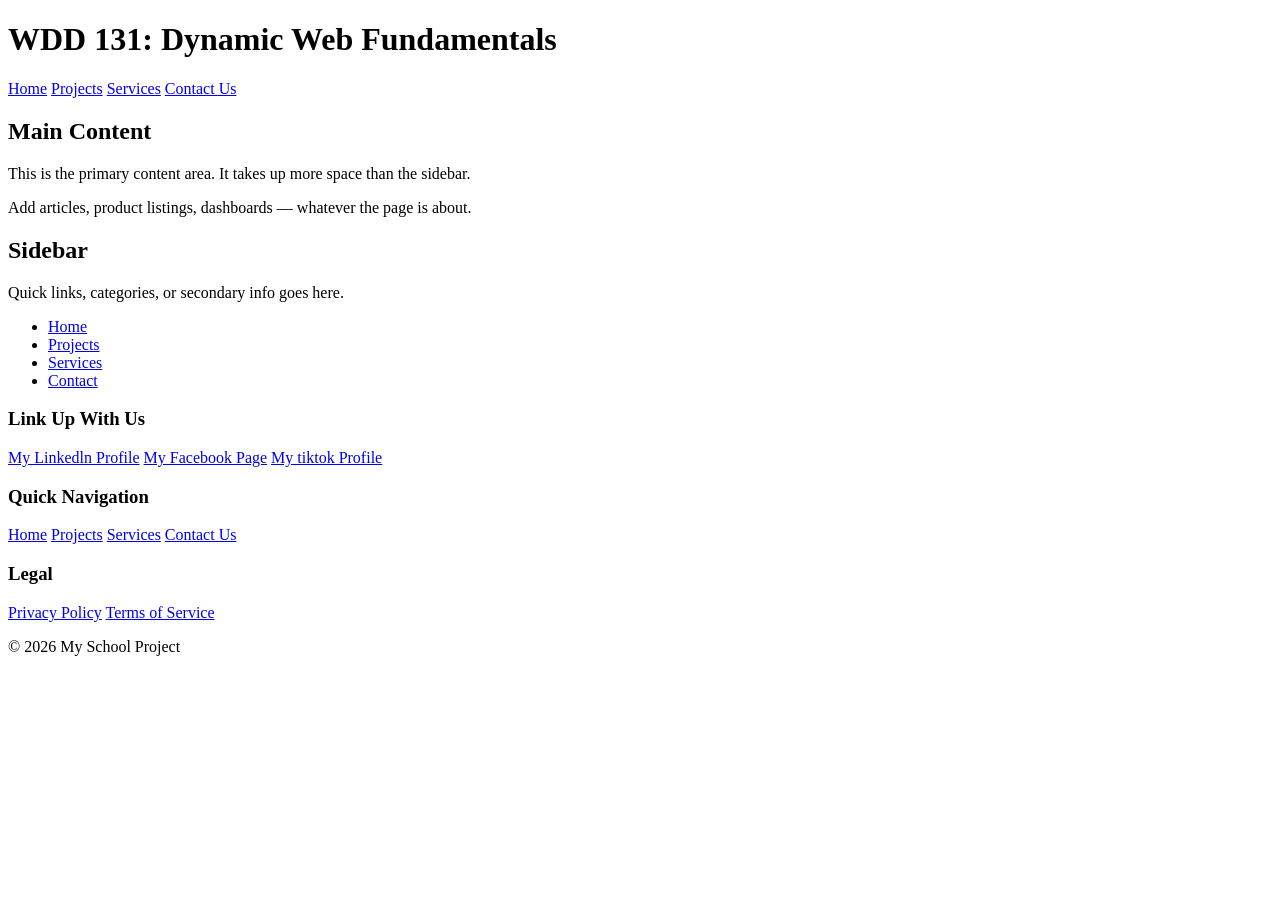
==== index.html @ 5ce26496 "done" ====
<!DOCTYPE html>
<html lang="en">
<head>
    <meta charset="UTF-8">
    <meta name="viewport" content="width=device-width, initial-scale=1.0">
    <title>Otunla Kehinde | WDD 131 </title>
<link rel=stylesheet href="styles/layout.css">
</head>
<body>
    <header>
        
       
 <header class="site-header">
    <h1>WDD 131: Dynamic Web Fundamentals</h1>
  </header>

  <header class="nav-header">
    <nav class="main-nav">
      <a href="/home">Home</a>
      <a href="/projects">Projects</a>
      <a href="/services">Services</a>
      <a href="/contactus">Contact Us</a>
    </nav>

    </header>
    <main class="page-main">
  <div class="two-col">
    <!-- Right column (bigger) -->
    <section class="col-right">
      <h2>Main Content</h2>
      <p>This is the primary content area. It takes up more space than the sidebar.</p>
      <p>Add articles, product listings, dashboards — whatever the page is about.</p>
    </section>

     <!-- Left column (smaller) -->
    <aside class="col-left">
      <h2>Sidebar</h2>
      <p>Quick links, categories, or secondary info goes here.</p>
      <ul>
        <li><a href="/home">Home</a></li>
        <li><a href="/projects">Projects</a></li>
        <li><a href="/services">Services</a></li>
        <li><a href="/contactus">Contact</a></li>
      </ul>
    </aside>
  </div>
</main>
       

    <footer class="site-footer">
  <div class="footer-content">
    <div class="footer-columns">
      <div class="footer-col">
        <h3>Link Up With Us </h3>
         <a href="https://www.linkedin.com/in/kehinde-otunla-419882121">My Linkedln Profile</a>
            <a href="https://web.facebook.com/profile.php?id=100084989620156">My Facebook Page</a>
             <a href="https://www.tiktok.com/">My tiktok Profile</a>
      </div>

      <div class="footer-col">
        <h3>Quick Navigation</h3>
        <a href="/home">Home</a>
        <a href="/projects">Projects</a>
        <a href="/services">Services</a>
        <a href="/contactus">Contact Us</a>
      </div>

      <div class="footer-col">
        <h3>Legal</h3>
        <a href="/privacy">Privacy Policy</a>
        <a href="/terms">Terms of Service</a>
      </div>
    </div>
    

    <!-- Footer note -->
    <div class="footer-note">
      <p>&copy; 2026 My School Project
  </div>
</footer>
</body>
</html>
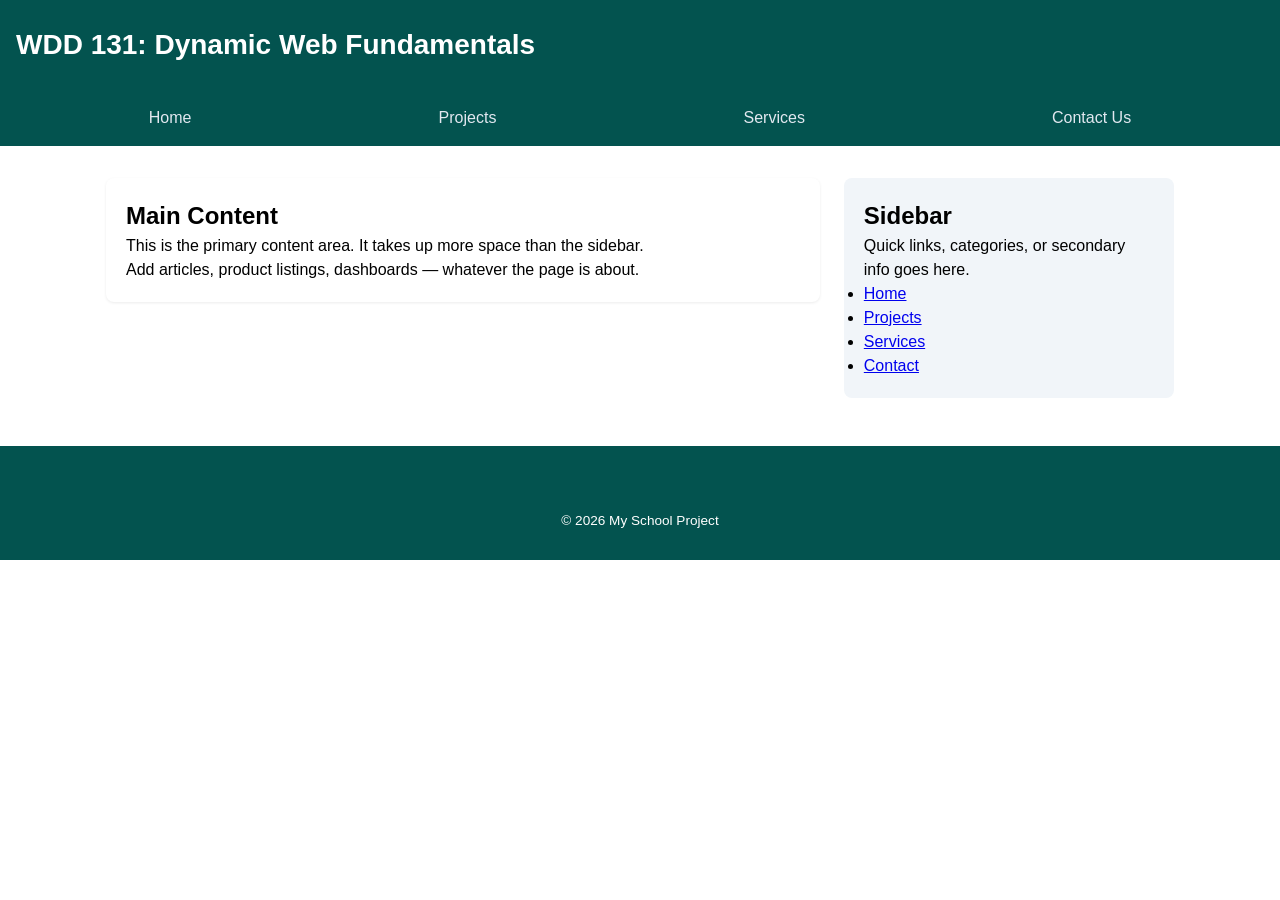
==== commit 48a0c017: "DONE" ====
--- a/index.html
+++ b/index.html
@@ -3,8 +3,14 @@
 <head>
     <meta charset="UTF-8">
     <meta name="viewport" content="width=device-width, initial-scale=1.0">
-    <title>Otunla Kehinde | WDD 131 </title>
-<link rel=stylesheet href="styles/layout.css">
+    <title>WDD 131 - Dynamic Web Fundamentals - Otunla Kehinde</title>
+    <meta name = "description" content="WDD 131 - Dynamic Web Fundamentals.
+      Dynamic Web Fundamentals, web development for beginners, HTML, CSS, 
+      JavaScript, responsive web design, interactive websites, 
+      website development, frontend development, web design fundamentals">
+    <meta name ="author" content="Otunla Kehinde">
+    <title>WDD 131 - Dynamic Web Fundamentals - Otunla Kehinde</title>
+    <link rel=stylesheet href="styles/base.css">
 </head>
 <body>
     <header>
@@ -24,59 +30,34 @@
 
     </header>
     <main class="page-main">
-  <div class="two-col">
-    <!-- Right column (bigger) -->
-    <section class="col-right">
-      <h2>Main Content</h2>
-      <p>This is the primary content area. It takes up more space than the sidebar.</p>
-      <p>Add articles, product listings, dashboards — whatever the page is about.</p>
-    </section>
+      <div class="two-col">
+        <!-- Right column (bigger) -->
+            <section class="col-right">
+             <h2>Main Content</h2>
+             <p>This is the primary content area. It takes up more space than the sidebar.</p>
+             <p>Add articles, product listings, dashboards — whatever the page is about.</p>
+            </section>
 
      <!-- Left column (smaller) -->
-    <aside class="col-left">
-      <h2>Sidebar</h2>
-      <p>Quick links, categories, or secondary info goes here.</p>
-      <ul>
-        <li><a href="/home">Home</a></li>
-        <li><a href="/projects">Projects</a></li>
-        <li><a href="/services">Services</a></li>
-        <li><a href="/contactus">Contact</a></li>
-      </ul>
-    </aside>
-  </div>
-</main>
+        <aside class="col-left">
+               <h2>Sidebar</h2>
+               <p>Quick links, categories, or secondary info goes here.</p>
+              <ul>
+                <li><a href="/home">Home</a></li>
+                <li><a href="/projects">Projects</a></li>
+                <li><a href="/services">Services</a></li>
+                <li><a href="/contactus">Contact</a></li>
+              </ul>
+        </aside>
+      </div>
+   </main>
        
 
     <footer class="site-footer">
-  <div class="footer-content">
-    <div class="footer-columns">
-      <div class="footer-col">
-        <h3>Link Up With Us </h3>
-         <a href="https://www.linkedin.com/in/kehinde-otunla-419882121">My Linkedln Profile</a>
-            <a href="https://web.facebook.com/profile.php?id=100084989620156">My Facebook Page</a>
-             <a href="https://www.tiktok.com/">My tiktok Profile</a>
-      </div>
-
-      <div class="footer-col">
-        <h3>Quick Navigation</h3>
-        <a href="/home">Home</a>
-        <a href="/projects">Projects</a>
-        <a href="/services">Services</a>
-        <a href="/contactus">Contact Us</a>
-      </div>
-
-      <div class="footer-col">
-        <h3>Legal</h3>
-        <a href="/privacy">Privacy Policy</a>
-        <a href="/terms">Terms of Service</a>
-      </div>
-    </div>
     
-
-    <!-- Footer note -->
-    <div class="footer-note">
-      <p>&copy; 2026 My School Project
-  </div>
-</footer>
+        <div class="footer-note">
+          <p>&copy; 2026 My School Project
+        </div>
+    </footer>
 </body>
 </html>
--- a/styles/base.css
+++ b/styles/base.css
@@ -0,0 +1,197 @@
+/* Reset-ish basics */
+* {
+  margin: 0;
+  padding: 0;
+  box-sizing: border-box;
+}
+
+body {
+  font-family: Verdana, Geneva, Tahoma, sans-serif, sans-serif;
+  line-height: 1.5;
+}
+
+/* ---- First header ---- */
+.site-header {
+  display: flex;
+  justify-content: start;  
+  align-items: center;    
+  padding: 1.5rem 1rem;
+  background: #03534f;
+  color: #fff;
+}
+
+.site-header h1 {
+  font-size: 1.75rem;
+  text-align: center;
+}
+
+/* ---- Second header: centered nav with separated links ---- */
+.nav-header {
+  display: flex;
+  justify-content: center;   /* center the whole nav */
+  background: #03534f;
+  padding: 0.75rem 1rem;
+}
+
+.main-nav {
+  display: flex;
+  justify-content: space-between;  /* spread links edge to edge */
+  align-items: space-evenly;
+  width: 80%;
+  max-width: 1000px;               /* keep it tidy on wide screens */
+  margin: 0 auto;
+}
+
+.main-nav a {
+  color: #e2e8f0;
+  text-decoration: none;
+  font-weight: 500;
+  padding: 0.25rem 0.5rem;
+  transition: color 0.2s, text-decoration-color 0.2s;
+
+}
+
+
+.main-nav a:hover {
+  color: #aaf5dc;
+  text-decoration: underline;
+  text-underline-offset: 4px;   /* gap between text and underline */
+  text-decoration-thickness: 2px;
+}
+
+.site-header.sticky {
+  position: fixed;
+  top: 0;
+  left: 0;
+  width: 100%;
+  z-index: 1000;
+  box-shadow: 0 2px 8px rgba(0, 0, 0, 0.3);
+}
+
+/* ---- Layout wrapper ---- */
+.page-main {
+  max-width: 1100px;
+  margin: 2rem auto;
+  padding: 0 1rem;
+}
+
+.two-col {
+  display: flex;
+  gap: 1.5rem;
+  align-items: flex-start; /* columns don't stretch to equal height */
+}
+
+/* ---- Left column: smaller ---- */
+.col-left {
+  flex: 1 1 30%;   /* grow, shrink, base 30% */
+  min-width: 200px;
+  background: #f1f5f9;
+  padding: 1.25rem;
+  border-radius: 8px;
+}
+
+/* ---- Right column: bigger ---- */
+.col-right {
+  flex: 2 1 65%;   /* grow twice as much, base 65% */
+  min-width: 0;    /* prevents overflow with long words/code */
+  background: #ffffff;
+  padding: 1.25rem;
+  border-radius: 8px;
+  box-shadow: 0 1px 3px rgba(0, 0, 0, 0.08);
+}
+
+@media (max-width: 768px) {
+  .two-col {
+    flex-direction: column;
+  }
+
+  .col-left,
+  .col-right {
+    flex: 1 1 auto;
+    width: 100%;
+  }
+}
+
+
+/* ---- Footer base ---- */
+.site-footer {
+  background: #03534f;
+  color: #cbd5e1;
+  padding: 2.5rem 1rem 1.5rem;
+  margin-top: 3rem;
+  font-size: 0.95rem;
+}
+
+.footer-content {
+  max-width: 1000px;
+  margin: 0 auto;
+}
+
+/* ---- Columns ---- */
+.footer-columns {
+  display: flex;
+  justify-content: space-between;
+  gap: 2rem;
+  flex-wrap: wrap;
+  padding-bottom: 1.5rem;
+  border-bottom: 1px solid #334155;
+}
+
+.footer-col {
+  display: flex;
+  flex-direction: column;
+  gap: 0.5rem;
+  min-width: 300px;
+}
+
+.footer-col h3 {
+  color: #f1f5f9;
+  font-size: 1rem;
+  margin-bottom: 0.25rem;
+}
+
+.footer-col a {
+  color: #cbd5e1;
+  text-decoration: none;
+  transition: color 0.2s;
+}
+
+.footer-col a:hover {
+  color: #5de9e2;
+  text-decoration: underline;
+  text-underline-offset: 3px;
+}
+
+/* ---- Footer note ---- */
+.footer-note {
+  text-align: center;
+  padding-top: 1.25rem;
+  color: #ffffff;
+  font-size: 0.85rem;
+  line-height: 1.6;
+}
+
+.footer-note p {
+  margin: 0.25rem 0;
+}
+
+.footer-note a {
+  color: #5de9e2;
+  text-decoration: none;
+}
+
+.footer-note a:hover {
+  text-decoration: underline;
+}
+
+/* ---- Responsive ---- */
+@media (max-width: 600px) {
+  .footer-columns {
+    flex-direction: column;
+    gap: 1.5rem;
+  }
+
+  .footer-note {
+    font-size: 0.8rem;
+  }
+}
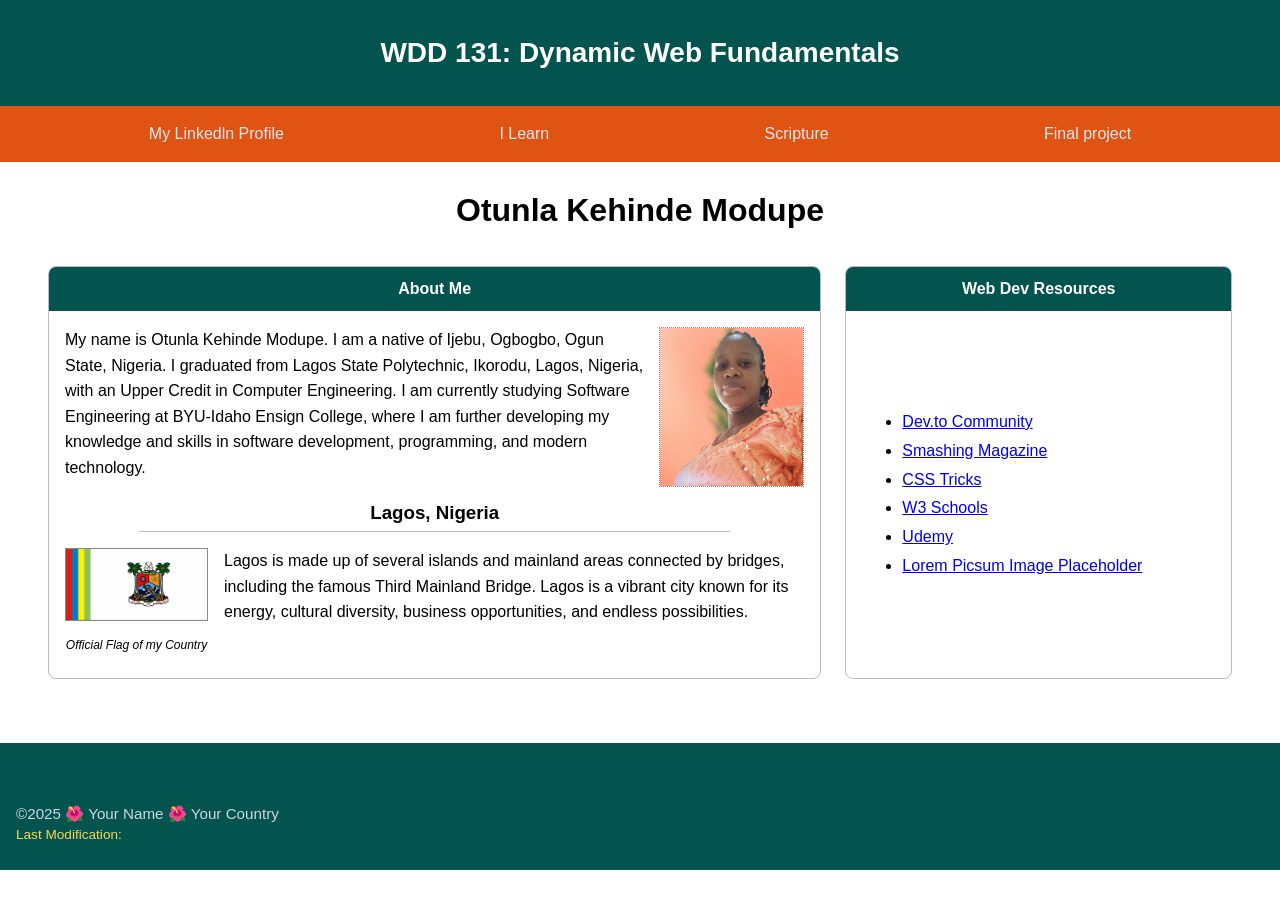
==== commit 3ac09561: "done" ====
--- a/index.html
+++ b/index.html
@@ -3,14 +3,15 @@
 <head>
     <meta charset="UTF-8">
     <meta name="viewport" content="width=device-width, initial-scale=1.0">
-    <title>WDD 131 - Dynamic Web Fundamentals - Otunla Kehinde</title>
+    <title>WDD 131 - Dynamic Web Fundamentals - Otunla Kehinde Modupe</title>
     <meta name = "description" content="WDD 131 - Dynamic Web Fundamentals.
       Dynamic Web Fundamentals, web development for beginners, HTML, CSS, 
       JavaScript, responsive web design, interactive websites, 
       website development, frontend development, web design fundamentals">
     <meta name ="author" content="Otunla Kehinde">
-    <title>WDD 131 - Dynamic Web Fundamentals - Otunla Kehinde</title>
+    <title>WDD 131 - Dynamic Web Fundamentals - Otunla Kehinde Modupe</title>
     <link rel=stylesheet href="styles/base.css">
+    <script src="getdates.js" defer></script>
 </head>
 <body>
     <header>
@@ -21,43 +22,64 @@
   </header>
 
   <header class="nav-header">
-    <nav class="main-nav">
-      <a href="/home">Home</a>
-      <a href="/projects">Projects</a>
-      <a href="/services">Services</a>
-      <a href="/contactus">Contact Us</a>
-    </nav>
+       <nav class="main-nav">
+            <a href="https://www.linkedin.com/in/kehinde-otunla-419882121">My Linkedln Profile</a></li>
+            <a href="https://byupw.instructure.com/"> I Learn</a></li>
+            <a href="https://www.churchofjesuschrist.org/study/scriptures/nt/matt/20?lang=eng&id=p34#p34">Scripture</a></li>
+            <a href="#">Final project</a></li>
+        </nav>
+    </header>
+   <main class="main-content">
+  <h1>Otunla Kehinde Modupe</h1>
 
-    </header>
-    <main class="page-main">
-      <div class="two-col">
-        <!-- Right column (bigger) -->
-            <section class="col-right">
-             <h2>Main Content</h2>
-             <p>This is the primary content area. It takes up more space than the sidebar.</p>
-             <p>Add articles, product listings, dashboards — whatever the page is about.</p>
-            </section>
+  <section class="card">
+    <h2>About Me</h2>
+    <div class="card-body">
+      <img class="portrait" src=images/profile.jpg alt="Portrait of Otunla Kehinde" width="145" height="160">
+      <p>My name is Otunla Kehinde Modupe. I am a native of Ijebu, Ogbogbo, Ogun State, Nigeria. I graduated from Lagos State Polytechnic, Ikorodu, Lagos, Nigeria, with an Upper Credit in Computer Engineering.
 
-     <!-- Left column (smaller) -->
-        <aside class="col-left">
-               <h2>Sidebar</h2>
-               <p>Quick links, categories, or secondary info goes here.</p>
-              <ul>
-                <li><a href="/home">Home</a></li>
-                <li><a href="/projects">Projects</a></li>
-                <li><a href="/services">Services</a></li>
-                <li><a href="/contactus">Contact</a></li>
-              </ul>
-        </aside>
-      </div>
-   </main>
-       
+I am currently studying Software Engineering at BYU-Idaho Ensign College, where I am further developing my knowledge and skills in software development, programming, and modern technology.</p>
 
-    <footer class="site-footer">
-    
-        <div class="footer-note">
-          <p>&copy; 2026 My School Project
-        </div>
-    </footer>
+      <h3>Lagos, Nigeria</h3>
+
+      <figure class="flag">
+        <img src=images/lagos-flag.jpg alt="Flag of my country" width="143">
+        <figcaption>Official Flag of my Country</figcaption>
+      </figure>
+      <p>Lagos is made up of several islands and mainland areas connected by bridges, including the famous Third Mainland Bridge.
+
+Lagos is a vibrant city known for its energy, cultural diversity, business opportunities, and endless possibilities.</p>
+    </div>
+  </section>
+
+  <section class="card">
+    <h2>Web Dev Resources</h2>
+    <div class="card-body resources">
+      <ul>
+        <li><a href="https://dev.to" target="_blank">Dev.to Community</a></li>
+        <li><a href="https://www.smashingmagazine.com" target="_blank">Smashing Magazine</a></li>
+        <li><a href="https://css-tricks.com" target="_blank">CSS Tricks</a></li>
+        <li><a href="https://www.w3schools.com" target="_blank">W3 Schools</a></li>
+        <li><a href="https://www.udemy.com" target="_blank">Udemy</a></li>
+        <li><a href="https://picsum.photos" target="_blank">Lorem Picsum Image Placeholder</a></li>
+      </ul>
+    </div>
+  </section>
+</main>
+<footer class="footer">
+  <div class="footer-note"></div>
+  <p>©2025 🌺 Your Name 🌺 Your Country</p>
+  <p class="modified">Last Modification: <span id="lastModified"></span></p>
+</div>
+</footer>
+<script src="getdates.js"></script>
+
+<footer class="site-footer">
+ 
+    <div class="footer-note">
+      <p>&copy; 2026 My School Project
+    </div>
+</footer>
+
 </body>
 </html>
--- a/styles/base.css
+++ b/styles/base.css
@@ -13,9 +13,9 @@
 /* ---- First header ---- */
 .site-header {
   display: flex;
-  justify-content: start;  
-  align-items: center;    
-  padding: 1.5rem 1rem;
+  justify-content: center;  
+  align-items: start;    
+  padding: 2rem 1.5rem;
   background: #03534f;
   color: #fff;
 }
@@ -29,7 +29,7 @@
 .nav-header {
   display: flex;
   justify-content: center;   /* center the whole nav */
-  background: #03534f;
+  background: #e05413;
   padding: 0.75rem 1rem;
 }
 
@@ -59,62 +59,107 @@
   text-decoration-thickness: 2px;
 }
 
-.site-header.sticky {
-  position: fixed;
-  top: 0;
-  left: 0;
-  width: 100%;
-  z-index: 1000;
-  box-shadow: 0 2px 8px rgba(0, 0, 0, 0.3);
+
+
+.main-content {
+  display: grid;
+  grid-template-columns: 2fr 1fr;
+  gap: 24px;
+  padding: 0 48px 16px;
+  background-color: #fff;
 }
 
-/* ---- Layout wrapper ---- */
-.page-main {
-  max-width: 1100px;
-  margin: 2rem auto;
-  padding: 0 1rem;
+.main-content h1 {
+  grid-column: 1 / -1;
+  text-align: center;
+  font-size: 2rem;
+  margin: 24px 0 8px;
 }
 
-.two-col {
+.card {
+  border: 1px solid #bbb;
+  border-radius: 8px;
+  overflow: hidden;
+  background-color: #fff;
   display: flex;
-  gap: 1.5rem;
-  align-items: flex-start; /* columns don't stretch to equal height */
+  flex-direction: column;
 }
 
-/* ---- Left column: smaller ---- */
-.col-left {
-  flex: 1 1 30%;   /* grow, shrink, base 30% */
-  min-width: 200px;
-  background: #f1f5f9;
-  padding: 1.25rem;
-  border-radius: 8px;
+
+
+.card h2 {
+  background-color: #03534f;
+  color: #fff;
+  text-align: center;
+  font-size: 1rem;
+  padding: 10px;
 }
 
-/* ---- Right column: bigger ---- */
-.col-right {
-  flex: 2 1 65%;   /* grow twice as much, base 65% */
-  min-width: 0;    /* prevents overflow with long words/code */
-  background: #ffffff;
-  padding: 1.25rem;
-  border-radius: 8px;
-  box-shadow: 0 1px 3px rgba(0, 0, 0, 0.08);
+.card-body {
+  padding: 16px;
+  flex: 1;
+  display: flow-root; 
 }
 
-@media (max-width: 768px) {
-  .two-col {
-    flex-direction: column;
-  }
+.card-body p {
+  line-height: 1.6;
+}
 
-  .col-left,
-  .col-right {
-    flex: 1 1 auto;
-    width: 100%;
+.portrait {
+  float: right;
+  margin: 0 0 12px 16px;
+  border: 1px solid #888;
+  border-style: dotted;
+   transform: scaleX(-1);
+}
+
+.card-body h3 {
+  clear: both;
+  text-align: center;
+  width: 80%;
+  margin: 16px auto;
+  padding-bottom: 4px;
+  border-bottom: 1px solid #bbb;
+}
+
+.flag {
+  float: left;
+  margin: 0 16px 8px 0;
+  text-align: center;
+  width: 143px;
+}
+
+.flag img {
+  width: 100%;
+  height: auto;
+  border: 1px solid #888;
+}
+
+.flag figcaption {
+  font-size: 0.75rem;
+  font-style: italic;
+  margin-top: 8px;
+}
+
+.resources {
+  display: flex;
+  align-items: center;
+}
+
+.resources ul {
+  line-height: 1.8;
+  padding-left: 40px;
+}
+@media (max-width: 700px) {
+  .main-content {
+    grid-template-columns: 1fr;
+    padding: 0 16px 16px;
   }
 }
 
 
 /* ---- Footer base ---- */
-.site-footer {
+.footer  {
   background: #03534f;
   color: #cbd5e1;
   padding: 2.5rem 1rem 1.5rem;
@@ -127,42 +172,12 @@
   margin: 0 auto;
 }
 
-/* ---- Columns ---- */
-.footer-columns {
+.footer-class {
   display: flex;
-  justify-content: space-between;
-  gap: 2rem;
-  flex-wrap: wrap;
-  padding-bottom: 1.5rem;
-  border-bottom: 1px solid #334155;
+  justify-content: center;
+  align-items: center;
+  text-align: center;
 }
-
-.footer-col {
-  display: flex;
-  flex-direction: column;
-  gap: 0.5rem;
-  min-width: 300px;
-}
-
-.footer-col h3 {
-  color: #f1f5f9;
-  font-size: 1rem;
-  margin-bottom: 0.25rem;
-}
-
-.footer-col a {
-  color: #cbd5e1;
-  text-decoration: none;
-  transition: color 0.2s;
-}
-
-.footer-col a:hover {
-  color: #5de9e2;
-  text-decoration: underline;
-  text-underline-offset: 3px;
-}
-
-/* ---- Footer note ---- */
 .footer-note {
   text-align: center;
   padding-top: 1.25rem;
@@ -174,24 +189,7 @@
 .footer-note p {
   margin: 0.25rem 0;
 }
-
-.footer-note a {
-  color: #5de9e2;
-  text-decoration: none;
-}
-
-.footer-note a:hover {
-  text-decoration: underline;
-}
-
-/* ---- Responsive ---- */
-@media (max-width: 600px) {
-  .footer-columns {
-    flex-direction: column;
-    gap: 1.5rem;
-  }
-
-  .footer-note {
-    font-size: 0.8rem;
-  }
+.modified {
+  color: #fcd452;
+  font-size: 0.85rem;
 }
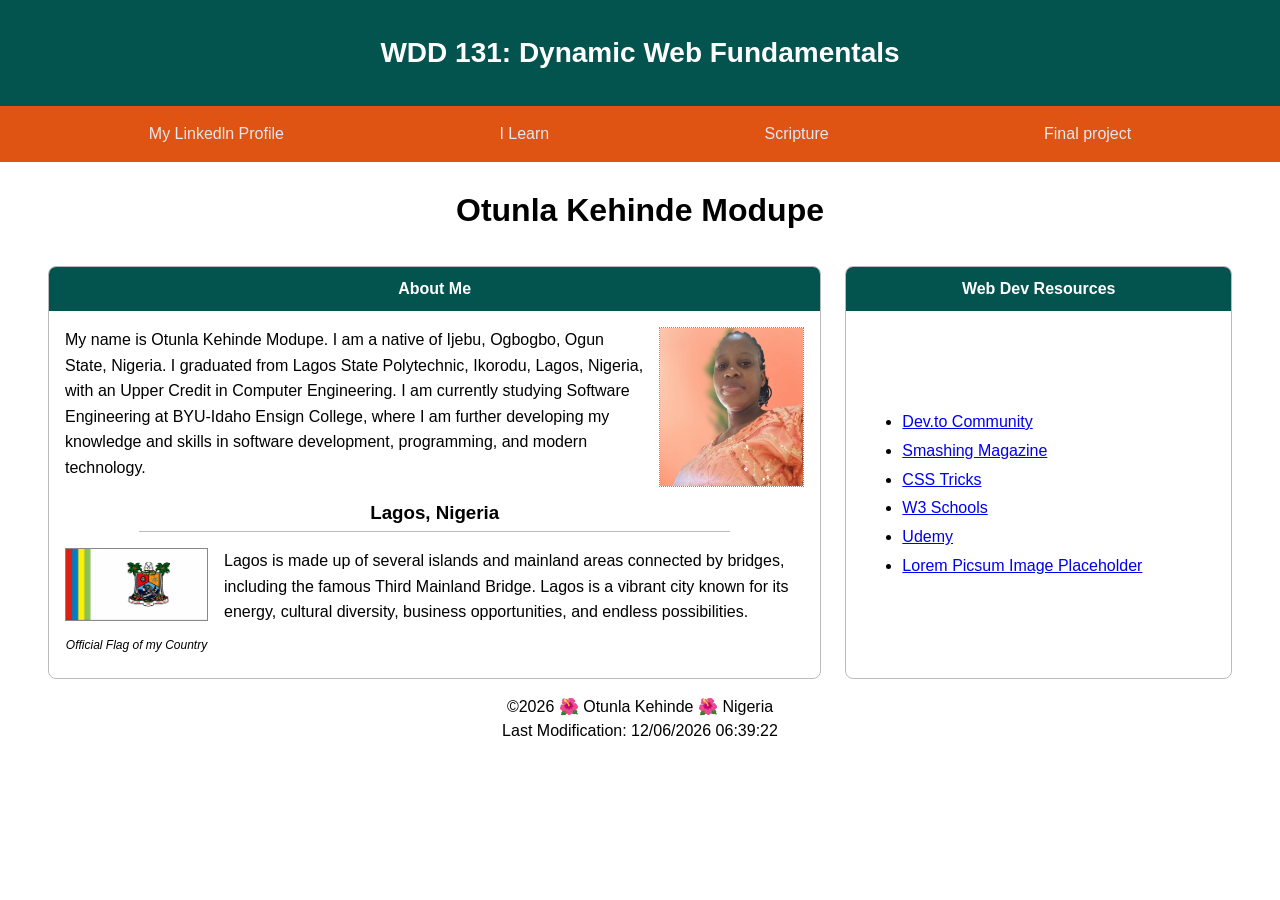
==== commit 2854dc42: "done" ====
--- a/index.html
+++ b/index.html
@@ -66,20 +66,13 @@
     </div>
   </section>
 </main>
-<footer class="footer">
-  <div class="footer-note"></div>
-  <p>©2025 🌺 Your Name 🌺 Your Country</p>
-  <p class="modified">Last Modification: <span id="lastModified"></span></p>
-</div>
-</footer>
-<script src="getdates.js"></script>
-
-<footer class="site-footer">
- 
-    <div class="footer-note">
-      <p>&copy; 2026 My School Project
-    </div>
+<footer>
+  <p>©2026 🌺 Otunla Kehinde 🌺 Nigeria</p>
+  <p>Last Modification: <span id="lastModified"></span></p>
 </footer>
 
+<script>
+  document.getElementById("lastModified").textContent = document.lastModified;
+</script>
 </body>
 </html>
--- a/styles/base.css
+++ b/styles/base.css
@@ -172,22 +172,16 @@
   margin: 0 auto;
 }
 
-.footer-class {
-  display: flex;
-  justify-content: center;
-  align-items: center;
+footer {
   text-align: center;
 }
-.footer-note {
+
+footer p,
+footer div,
+footer span {
   text-align: center;
-  padding-top: 1.25rem;
-  color: #ffffff;
-  font-size: 0.85rem;
-  line-height: 1.6;
-}
-
-.footer-note p {
-  margin: 0.25rem 0;
+  margin-left: auto;
+  margin-right: auto;
 }
 .modified {
   color: #fcd452;
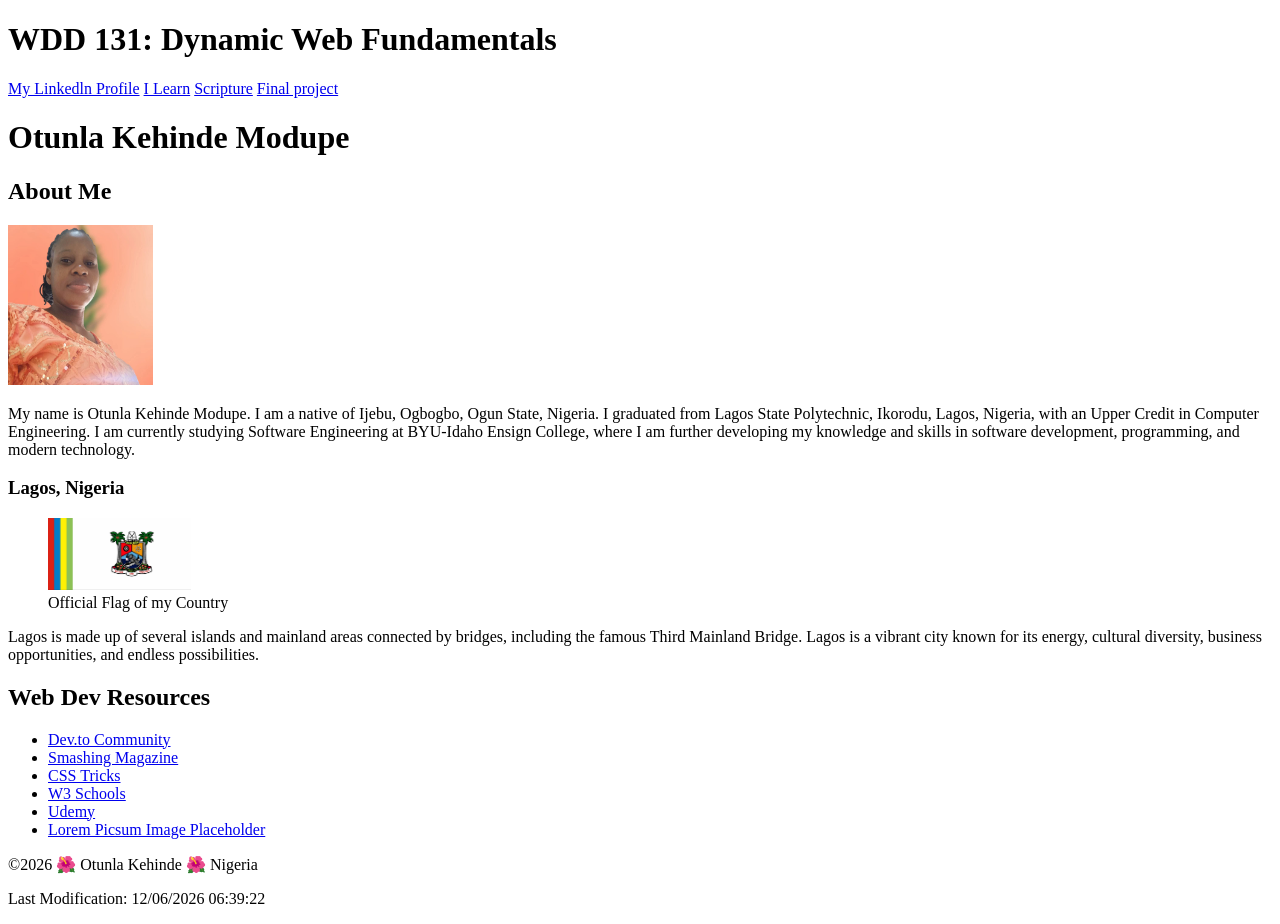
==== commit 809d7b29: "done" ====
--- a/index.html
+++ b/index.html
@@ -9,15 +9,9 @@
       JavaScript, responsive web design, interactive websites, 
       website development, frontend development, web design fundamentals">
     <meta name ="author" content="Otunla Kehinde">
-    <title>WDD 131 - Dynamic Web Fundamentals - Otunla Kehinde Modupe</title>
-    <link rel=stylesheet href="styles/base.css">
-    <script src="getdates.js" defer></script>
 </head>
-<body>
-    <header>
-        
-       
- <header class="site-header">
+<body>          
+  <header class="site-header">
     <h1>WDD 131: Dynamic Web Fundamentals</h1>
   </header>
 
@@ -29,32 +23,27 @@
             <a href="#">Final project</a></li>
         </nav>
     </header>
-   <main class="main-content">
-  <h1>Otunla Kehinde Modupe</h1>
+  <main class="main-content">
+     <h1>Otunla Kehinde Modupe</h1>
+     <section class="card">
+       <h2>About Me</h2>
+       <div class="card-body">
+         <img class="portrait" src=images/profile.jpg alt="Portrait of Otunla Kehinde" width="145" height="160">
+         <p>My name is Otunla Kehinde Modupe. I am a native of Ijebu, Ogbogbo, Ogun State, Nigeria. I graduated from Lagos State Polytechnic, Ikorodu, Lagos, Nigeria, with an Upper Credit in Computer Engineering.
+            I am currently studying Software Engineering at BYU-Idaho Ensign College, where I am further developing my knowledge and skills in software development, programming, and modern technology.</p>
+          <h3>Lagos, Nigeria</h3>
+          <figure class="flag">
+            <img src=images/lagos-flag.jpg alt="Flag of my country" width="143">
+            <figcaption>Official Flag of my Country</figcaption>
+          </figure>
+          <p>Lagos is made up of several islands and mainland areas connected by bridges, including the famous Third Mainland Bridge.
+              Lagos is a vibrant city known for its energy, cultural diversity, business opportunities, and endless possibilities.</p>
+        </div>
+      </section>
 
-  <section class="card">
-    <h2>About Me</h2>
-    <div class="card-body">
-      <img class="portrait" src=images/profile.jpg alt="Portrait of Otunla Kehinde" width="145" height="160">
-      <p>My name is Otunla Kehinde Modupe. I am a native of Ijebu, Ogbogbo, Ogun State, Nigeria. I graduated from Lagos State Polytechnic, Ikorodu, Lagos, Nigeria, with an Upper Credit in Computer Engineering.
-
-I am currently studying Software Engineering at BYU-Idaho Ensign College, where I am further developing my knowledge and skills in software development, programming, and modern technology.</p>
-
-      <h3>Lagos, Nigeria</h3>
-
-      <figure class="flag">
-        <img src=images/lagos-flag.jpg alt="Flag of my country" width="143">
-        <figcaption>Official Flag of my Country</figcaption>
-      </figure>
-      <p>Lagos is made up of several islands and mainland areas connected by bridges, including the famous Third Mainland Bridge.
-
-Lagos is a vibrant city known for its energy, cultural diversity, business opportunities, and endless possibilities.</p>
-    </div>
-  </section>
-
-  <section class="card">
-    <h2>Web Dev Resources</h2>
-    <div class="card-body resources">
+    <section class="card">
+      <h2>Web Dev Resources</h2>
+      <div class="card-body resources">
       <ul>
         <li><a href="https://dev.to" target="_blank">Dev.to Community</a></li>
         <li><a href="https://www.smashingmagazine.com" target="_blank">Smashing Magazine</a></li>
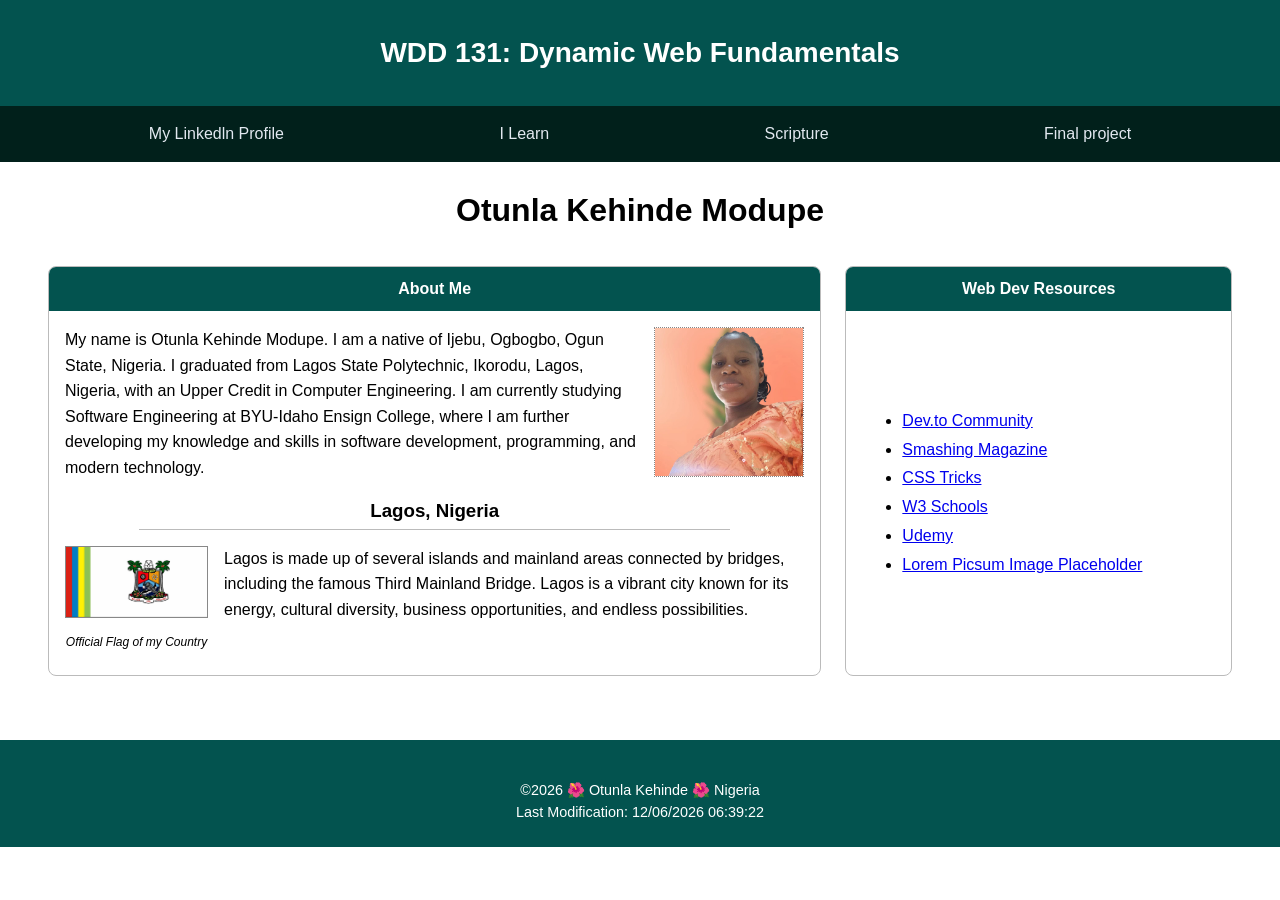
==== commit 3c750467: "done" ====
--- a/index.html
+++ b/index.html
@@ -9,7 +9,10 @@
       JavaScript, responsive web design, interactive websites, 
       website development, frontend development, web design fundamentals">
     <meta name ="author" content="Otunla Kehinde">
+    <link rel=stylesheet href="styles/base.css">
+
 </head>
+
 <body>          
   <header class="site-header">
     <h1>WDD 131: Dynamic Web Fundamentals</h1>
@@ -28,12 +31,12 @@
      <section class="card">
        <h2>About Me</h2>
        <div class="card-body">
-         <img class="portrait" src=images/profile.jpg alt="Portrait of Otunla Kehinde" width="145" height="160">
+         <img class="portrait" src=images/profile.jpg alt="Portrait of Otunla Kehinde" width="150">
          <p>My name is Otunla Kehinde Modupe. I am a native of Ijebu, Ogbogbo, Ogun State, Nigeria. I graduated from Lagos State Polytechnic, Ikorodu, Lagos, Nigeria, with an Upper Credit in Computer Engineering.
             I am currently studying Software Engineering at BYU-Idaho Ensign College, where I am further developing my knowledge and skills in software development, programming, and modern technology.</p>
           <h3>Lagos, Nigeria</h3>
           <figure class="flag">
-            <img src=images/lagos-flag.jpg alt="Flag of my country" width="143">
+            <img src=images/lagos-flag.jpg alt="Flag of my country">
             <figcaption>Official Flag of my Country</figcaption>
           </figure>
           <p>Lagos is made up of several islands and mainland areas connected by bridges, including the famous Third Mainland Bridge.
--- a/styles/base.css
+++ b/styles/base.css
@@ -0,0 +1,176 @@
+/* Reset-ish basics */
+* {
+  margin: 0;
+  padding: 0;
+  box-sizing: border-box;
+}
+
+body {
+  font-family: Verdana, Geneva, Tahoma, sans-serif, sans-serif;
+  line-height: 1.5;
+}
+
+/* ---- First header ---- */
+.site-header {
+  display: flex;
+  justify-content: center;  
+  align-items: start;    
+  padding: 2rem 1.5rem;
+  background: #03534f;
+  color: #fff;
+}
+
+.site-header h1 {
+  font-size: 1.75rem;
+  text-align: center;
+}
+
+/* ---- Second header: centered nav with separated links ---- */
+.nav-header {
+  display: flex;
+  justify-content: center;   /* center the whole nav */
+  background: #01201b;
+  padding: 0.75rem 1rem;
+}
+
+.main-nav {
+  display: flex;
+  justify-content: space-between;  /* spread links edge to edge */
+  align-items: space-evenly;
+  width: 80%;
+  max-width: 1000px;               /* keep it tidy on wide screens */
+  margin: 0 auto;
+}
+
+.main-nav a {
+  color: #e2e8f0;
+  text-decoration: none;
+  font-weight: 500;
+  padding: 0.25rem 0.5rem;
+  transition: color 0.2s, text-decoration-color 0.2s;
+
+}
+
+
+.main-nav a:hover {
+  color: #aaf5dc;
+  text-decoration: underline;
+  text-underline-offset: 4px;   /* gap between text and underline */
+  text-decoration-thickness: 2px;
+}
+
+
+
+.main-content {
+  display: grid;
+  grid-template-columns: 2fr 1fr;
+  gap: 24px;
+  padding: 0 48px 16px;
+  background-color: #fff;
+}
+
+.main-content h1 {
+  grid-column: 1 / -1;
+  text-align: center;
+  font-size: 2rem;
+  margin: 24px 0 8px;
+}
+
+.card {
+  border: 1px solid #bbb;
+  border-radius: 8px;
+  overflow: hidden;
+  background-color: #fff;
+  display: flex;
+  flex-direction: column;
+}
+
+
+
+.card h2 {
+  background-color: #03534f;
+  color: #fff;
+  text-align: center;
+  font-size: 1rem;
+  padding: 10px;
+}
+
+.card-body {
+  padding: 16px;
+  flex: 1;
+  display: flow-root; 
+}
+
+.card-body p {
+  line-height: 1.6;
+}
+
+.portrait {
+  float: right;
+  margin: 0 0 12px 16px;
+  border: 1px solid #888;
+  border-style: dotted;
+   transform: scaleX(-1);
+}
+
+.card-body h3 {
+  clear: both;
+  text-align: center;
+  width: 80%;
+  margin: 16px auto;
+  padding-bottom: 4px;
+  border-bottom: 1px solid #bbb;
+}
+
+.flag {
+  float: left;
+  margin: 0 16px 8px 0;
+  text-align: center;
+  width: 143px;
+}
+
+.flag img {
+  width: 100%;
+  height: auto;
+  border: 1px solid #888;
+}
+
+.flag figcaption {
+  font-size: 0.75rem;
+  font-style: italic;
+  margin-top: 8px;
+}
+
+.resources {
+  display: flex;
+  align-items: center;
+}
+
+.resources ul {
+  line-height: 1.8;
+  padding-left: 40px;
+}
+@media (max-width: 700px) {
+  .main-content {
+    grid-template-columns: 1fr;
+    padding: 0 16px 16px;
+  }
+}
+
+
+/* ---- Footer base ---- */
+footer  {
+  background: #03534f;
+  color: #ffffff;
+  padding: 2.5rem 1rem 1.5rem;
+  margin-top: 3rem;
+  font-size: 0.9rem;
+  text-align: center;
+}
+
+
+
+.modified {
+  color: #fcd452;
+  font-size: 0.85rem;
+}
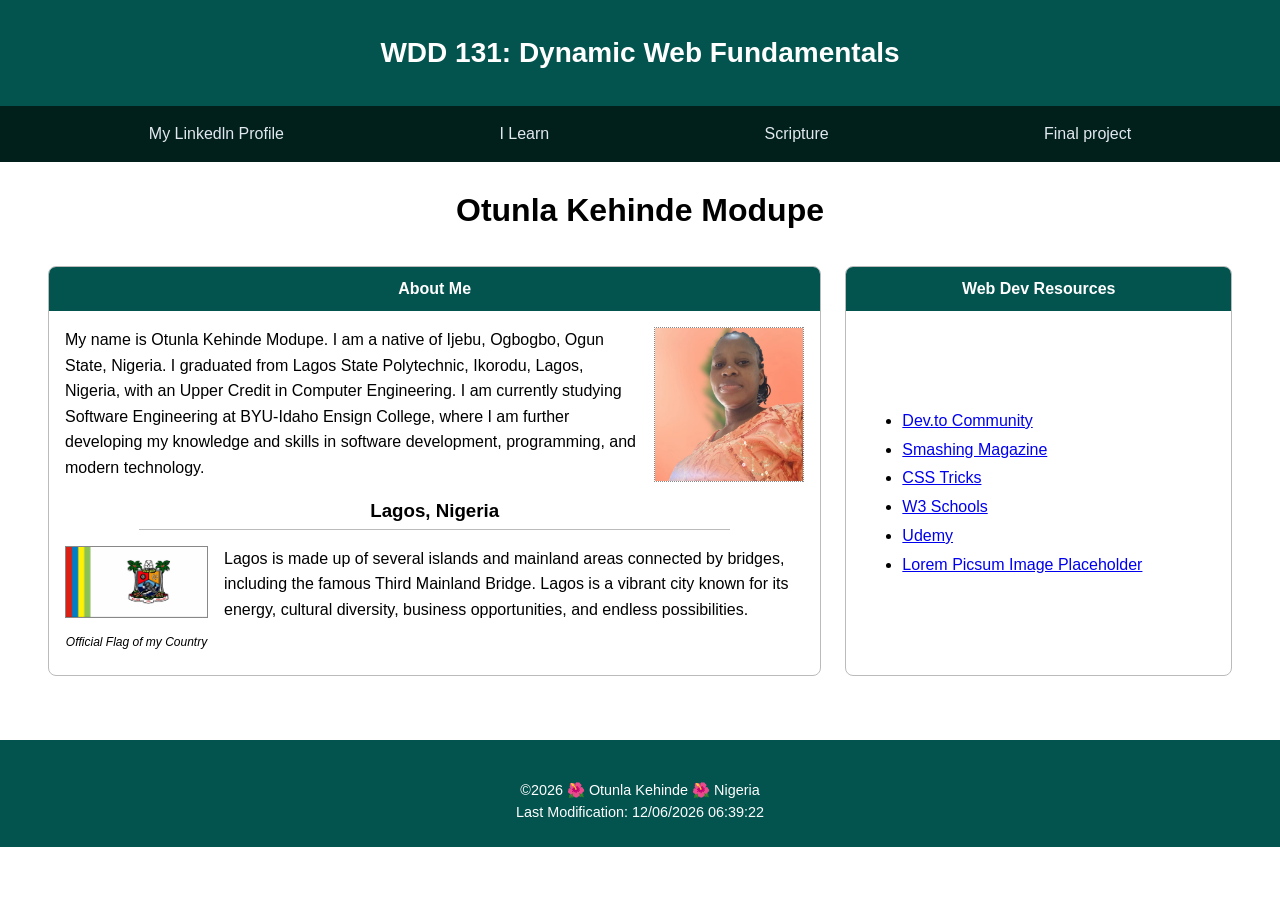
==== commit fcf1e26e: "done" ====
--- a/index.html
+++ b/index.html
@@ -31,7 +31,7 @@
      <section class="card">
        <h2>About Me</h2>
        <div class="card-body">
-         <img class="portrait" src=images/profile.jpg alt="Portrait of Otunla Kehinde" width="150">
+         <img class="portrait" src=images/profile.jpg alt="Portrait of Otunla Kehinde" width="150" height="155">
          <p>My name is Otunla Kehinde Modupe. I am a native of Ijebu, Ogbogbo, Ogun State, Nigeria. I graduated from Lagos State Polytechnic, Ikorodu, Lagos, Nigeria, with an Upper Credit in Computer Engineering.
             I am currently studying Software Engineering at BYU-Idaho Ensign College, where I am further developing my knowledge and skills in software development, programming, and modern technology.</p>
           <h3>Lagos, Nigeria</h3>
